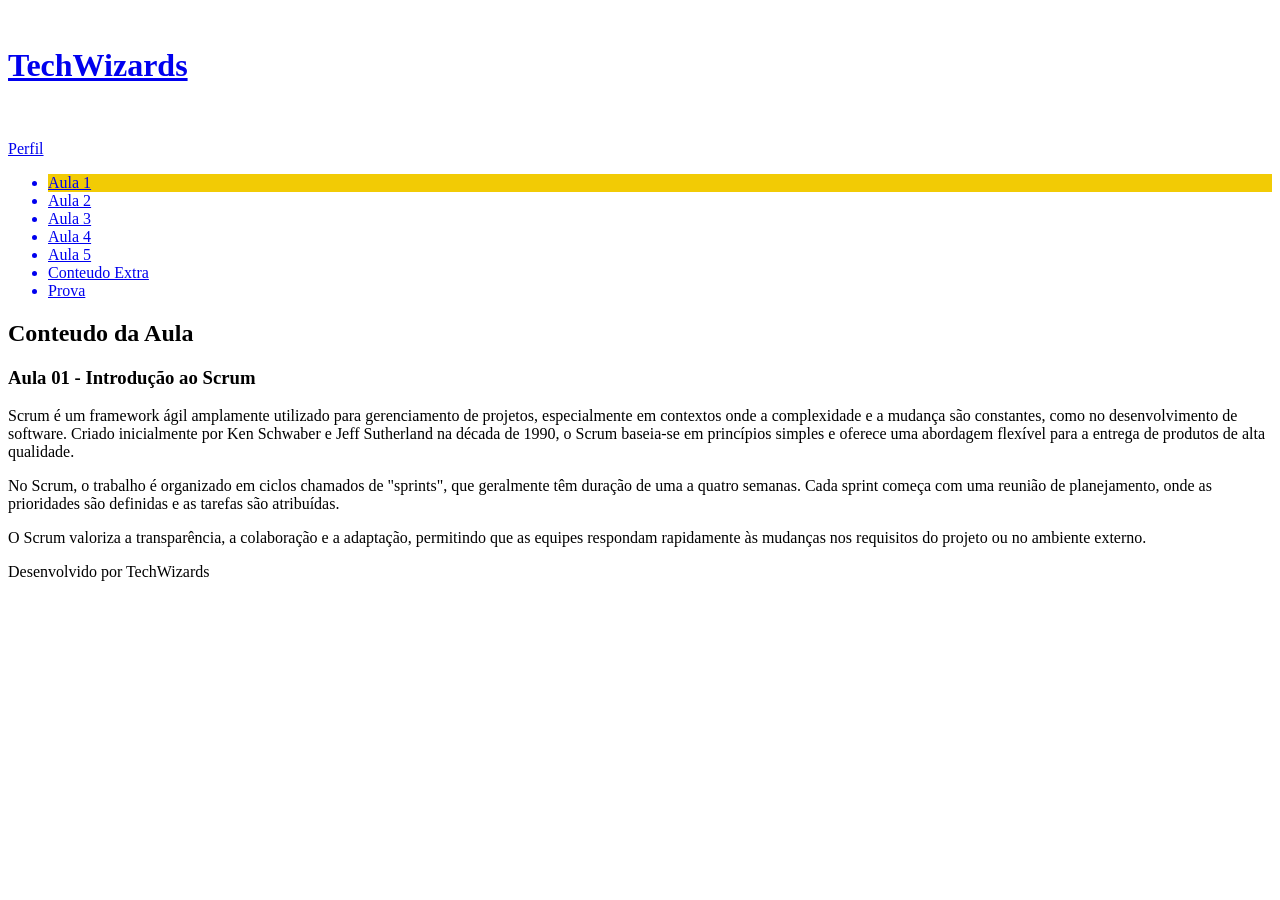
==== SiteScrum/front/aula1.html @ 4467a4fb "Ajuste texto aula Ajuste texto" ====
<!DOCTYPE html>
<html lang="pt-Br">


<head>
    <meta charset="UTF-8">
    <meta name="viewport" content="width=device-width, initial-scale=1.0">
    <title>Aula 01</title>

    <link rel="stylesheet" href="css/aulas.css">

    <link rel="preconnect" href="https://fonts.googleapis.com">
    <link rel="preconnect" href="https://fonts.gstatic.com" crossorigin>
    <link href="https://fonts.googleapis.com/css2?family=Pangolin&display=swap" rel="stylesheet">

</head>


<body>
    <header>
        <div class="logoTitulo">
            <a href="#">
                <div class="circuloLogo">
                    <img src="assets/logo2semfundo.png" alt="">
                </div>
            </a>
            <a href="#">
                <h1>TechWizards</h1>
            </a>
        </div>

        <div class="logoUser">
            <a href="login.html">
                <div class="circuloUser">
                    <img src="assets/user.svg" alt="">
                </div>
            </a>
            <a href="perfil.html">
                <p>Perfil</p>
            </a>
        </div>

    </header>

    <main>

        <nav>
            <ul>
                <a href="aula1.html">
                    <li style="background-color: #F2CB05" class="aula1">Aula 1</li>
                </a>
                <a href="aula2.html">
                    <li class="aula2">Aula 2</li>
                </a>
                <a href="aula3.html">
                    <li class="aula3">Aula 3</li>
                </a>
                <a href="aula4.html">
                    <li class="aula4">Aula 4</li>
                </a>
                <a href="aula5.html">
                    <li class="aula5">Aula 5</li>
                </a>
                <a href="conteudoExtra.html">
                    <li class="conteudoExtra">Conteudo Extra</li>
                </a>
                <a href="questionario.html">
                    <li class="prova">Prova</li>
                </a>
            </ul>
        </nav>




        <section>
            <div class="limita-secao">
                <h2>Conteudo da Aula</h2>
                <h3>Aula 01 - Introdução ao Scrum</h3>

                <p> Scrum é um framework ágil amplamente utilizado para gerenciamento de projetos, especialmente em
                    contextos onde a complexidade e a mudança são constantes, como no desenvolvimento de software.
                    Criado
                    inicialmente por Ken Schwaber e Jeff Sutherland na década de 1990, o Scrum baseia-se em princípios
                    simples e oferece uma abordagem flexível para a entrega de produtos de alta qualidade. </p>
                <p> No Scrum, o trabalho é organizado em ciclos chamados de "sprints", que geralmente têm duração de uma
                    a
                    quatro semanas. Cada sprint começa com uma reunião de planejamento, onde as prioridades são
                    definidas e
                    as tarefas são atribuídas. </p>
                <p>O Scrum valoriza a transparência, a colaboração e a adaptação, permitindo que as equipes respondam
                    rapidamente às mudanças nos requisitos do projeto ou no ambiente externo. </p>
            </div>
        </section>

    </main>

    <footer>
        <p>Desenvolvido por TechWizards</p>
    </footer>

</body>

</html>
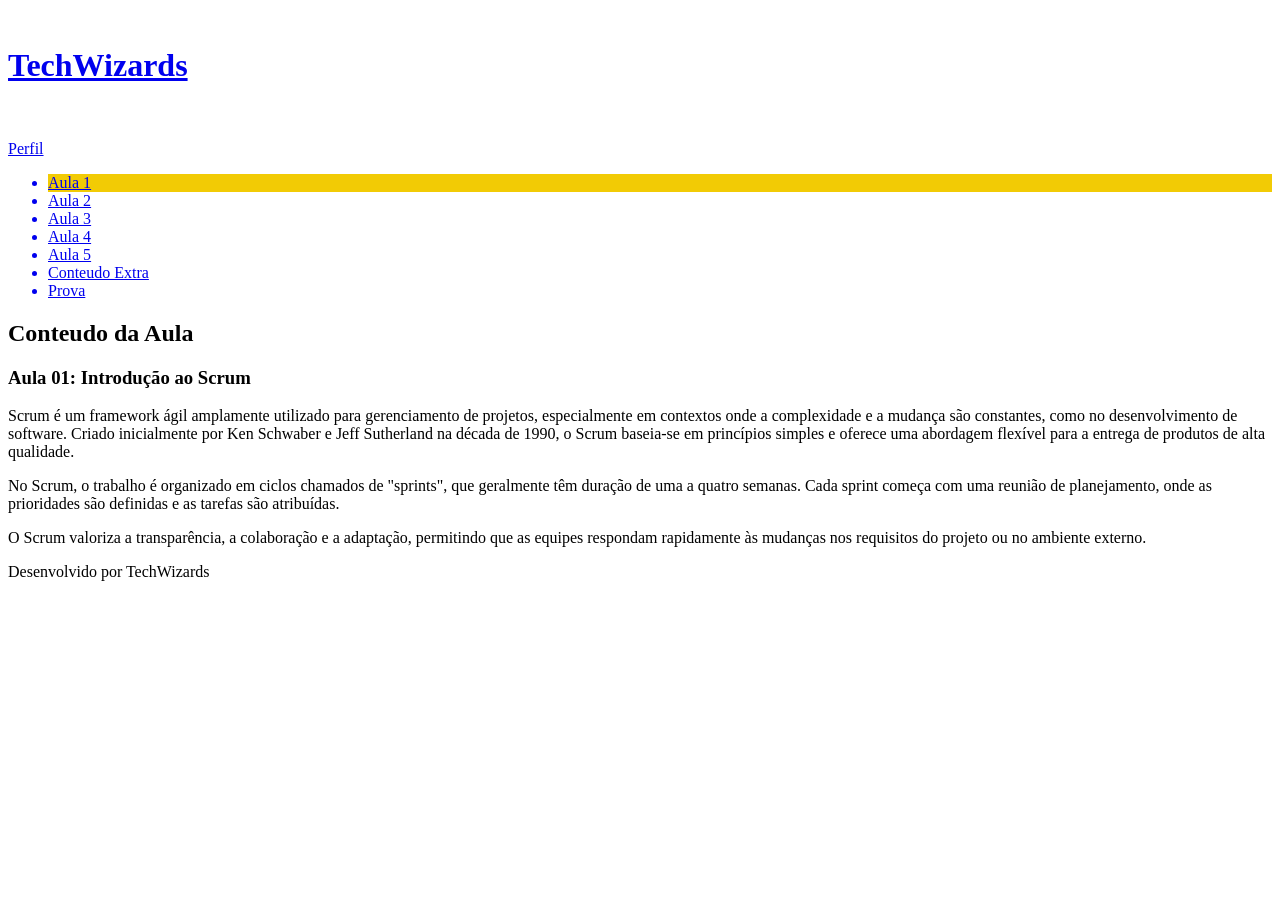
==== commit 2ba76b6f: "Ajuste texto aula Ajuste texto" ====
--- a/SiteScrum/front/aula1.html
+++ b/SiteScrum/front/aula1.html
@@ -76,7 +76,7 @@
         <section>
             <div class="limita-secao">
                 <h2>Conteudo da Aula</h2>
-                <h3>Aula 01 - Introdução ao Scrum</h3>
+                <h3>Aula 01: Introdução ao Scrum</h3>
 
                 <p> Scrum é um framework ágil amplamente utilizado para gerenciamento de projetos, especialmente em
                     contextos onde a complexidade e a mudança são constantes, como no desenvolvimento de software.
